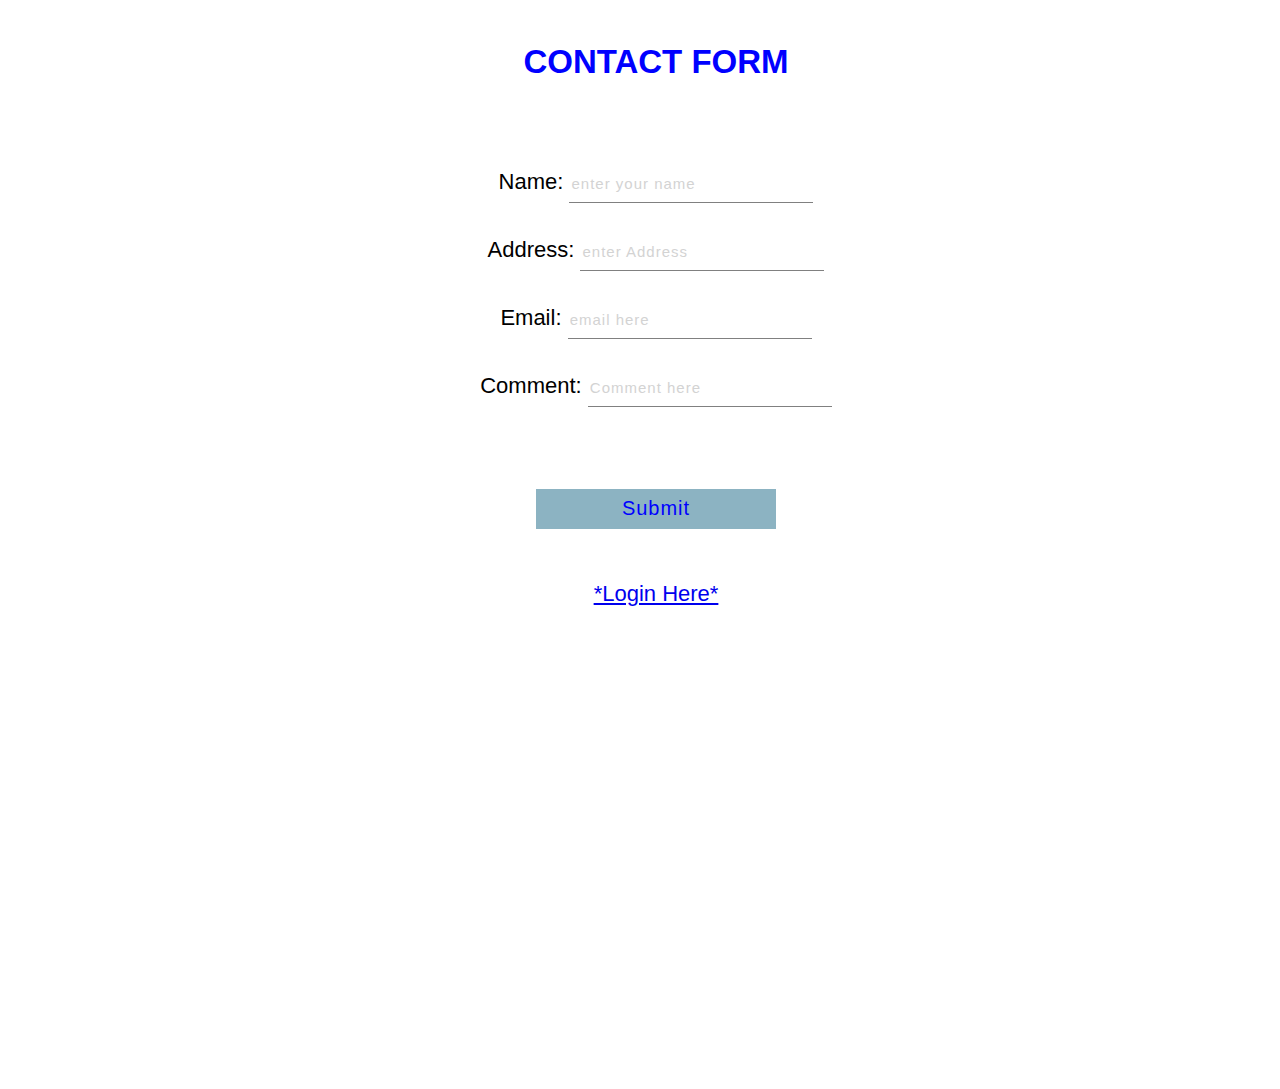
==== contact.html @ 4cb382b7 "my commit" ====
<!DOCTYPE html>
<html lang="en">
<head>
    <meta charset="UTF-8">
    <meta http-equiv="X-UA-Compatible" content="IE=edge">
    <meta name="viewport" content="width=device-width, initial-scale=1.0">
    <title>Document</title>
    <style>

        .form{

            width: 250px;
            height: 380px;
            position: absolute;
            border-radius: 10px;
            padding: 25px;
            background-color: whitesmoke;
            text-align: center;

        }
        .form{
            width: 100%;
            font-family: sans-serif;
            font-size: 22px;
            color: blue;
            text-align: center;
            background-color: white;
            border-radius: 10px;
            margin: auto;
            padding: 8px;
            
            

        }
        .form input{
            width: 50%;
            width: 240px;
            height: 35px;
            background: transparent;
            border-bottom: 1px solid gray;
            border-top: none;
            border-left: none;
            border-right: none;
            color: black;
            font-size: 15px;
            letter-spacing: 1px;
            margin-top: 30px;

        }
        
        ::placeholder{
             color: lightgray;
             font-family: arial;
        }
        #submit{
            color: blue;
            width: 240px;
            height: 40px;
            background-color: rgb(140, 179, 194) ;
            border-top: none;
            border-bottom: none;
            border-left: none;
            border-right: none;
            font-size: 20px;
        }
        .form label{
            color: black;
        }
        
</style>

    </head>
    <body>
        <div class="form">
            <h2><b>CONTACT FORM</b></h2>
            <form method="post">
                <br>
               <label>Name:</label>  <input type="Name"  placeholder="enter your name" id="Name" name="Name" required>
               <br>
               <label>Address:</label>  <input type="Address" placeholder="enter Address" id="Address" name="Address" required>
                <br>
                <label>Email:</label>  <input type="email"  placeholder="email here" id="email" name="email" required>
                <br>
                <label>Comment:</label> <input type="Comments"  placeholder="Comment here" id="Comments" name="Comments" required>
                <br>
                <br>
                <br>
    
                <input type ="submit" id="submit">
                <br>
                <br>
                <br>
                <a class="nav-item" href="login.html">*Login Here*</a>
                <br>
                <br>
    
                <iframe src="https://www.google.com/maps/embed?pb=!1m18!1m12!1m3!1d12305.313168640529!2d39.30405250824146!3d-6.19398358474921!2m3!1f0!2f0!3f0!3m2!1i1024!2i768!4f13.1!3m3!1m2!1s0x185cd9ba5c4bd4e3%3A0x7c175742f40208d0!2zQmFideKAmXMgSG91c2U!5e0!3m2!1sen!2stz!4v1683193579176!5m2!1sen!2stz" width="600" height="450" style="border:0;" allowfullscreen="" loading="lazy" referrerpolicy="no-referrer-when-downgrade"></iframe>
        </div>
        
        <script>
            
            document.addEventListener("DOMContentLoaded",()=>{
               document.querySelector("#submit").onclick = ()=>{
                   
                    let name = document.querySelector("#Name");
                    let Address = document.querySelector("#Address");
                    let email = document.querySelector("#email");
                    let Comments = document.querySelector("#Comments");
                    

                    localStorage.setItem("name",name.value);
                    localStorage.setItem("Address",Address.value);
                    localStorage.setItem("email",email.value);
                    localStorage.setItem("Comments",Comments.value);
                }
                     });
              
          </script>
          </body>
</html>
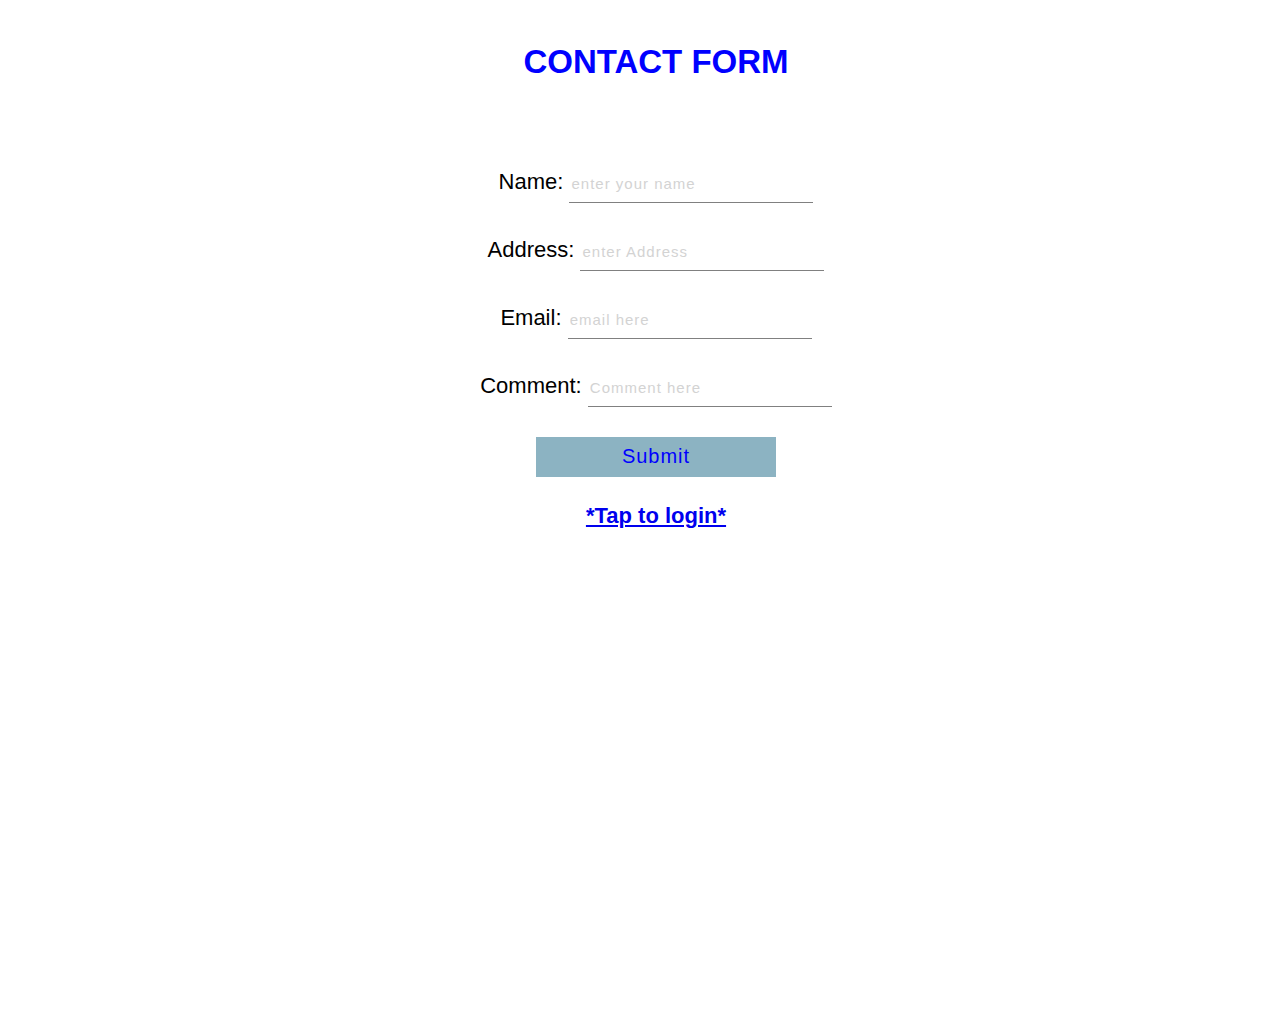
==== commit 7c8b5fe3: "my commit" ====
--- a/contact.html
+++ b/contact.html
@@ -83,14 +83,13 @@
                 <br>
                 <label>Comment:</label> <input type="Comments"  placeholder="Comment here" id="Comments" name="Comments" required>
                 <br>
-                <br>
-                <br>
+                
     
                 <input type ="submit" id="submit">
                 <br>
                 <br>
-                <br>
-                <a class="nav-item" href="login.html">*Login Here*</a>
+                
+                <a class="nav-item" href="login.html"><b>*Tap to login*</b></a>
                 <br>
                 <br>
     
